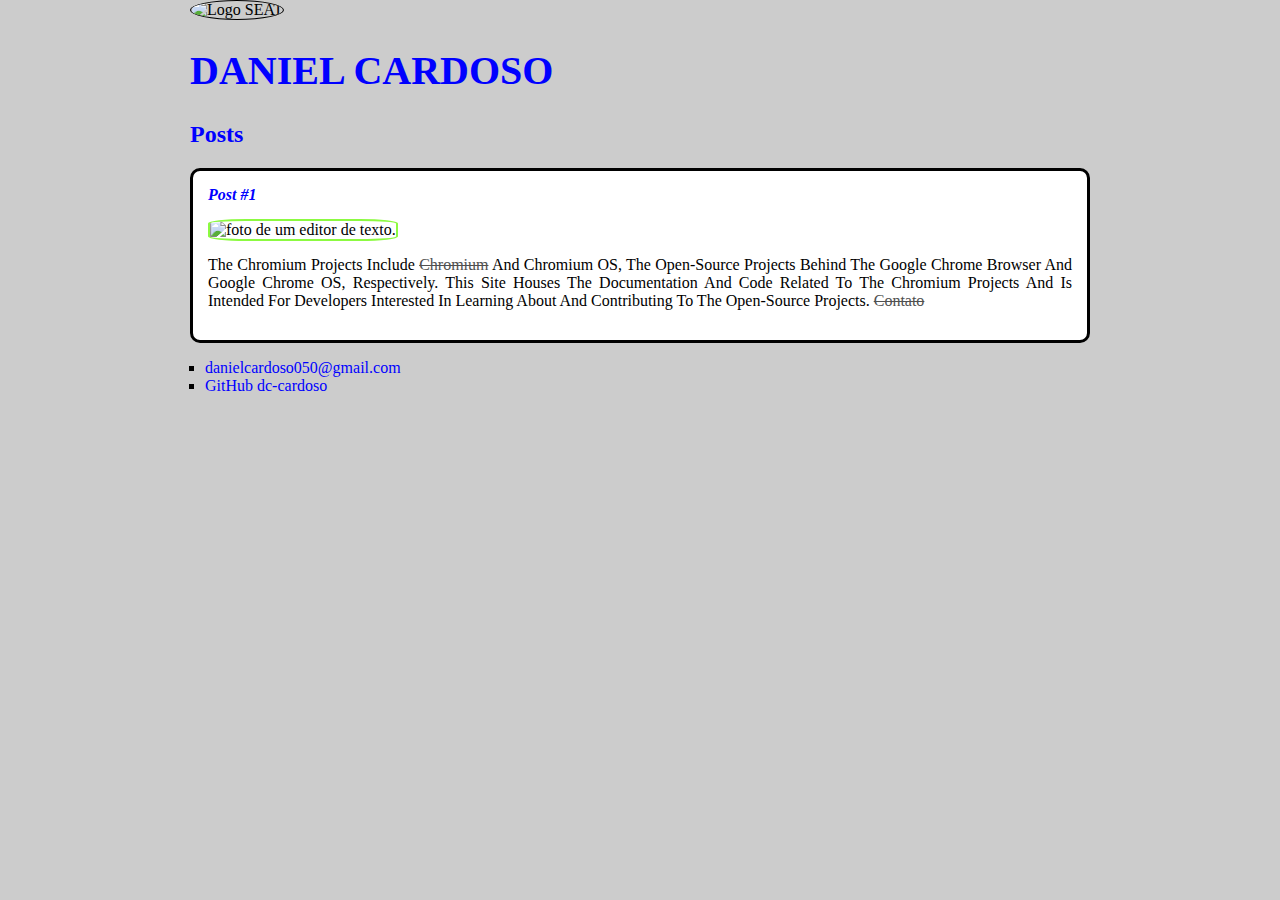
==== index.html @ c20dd8a9 "testes em html" ====
<!DOCTYPE html>
<html>
    <head>
        <meta charset=""utf-8">
        <title>Daniel Cardoso</title>
        <link rel="stylesheet" href="style.css">
    </head>
    <body>
        <header>
            <img src="https://s3-sa-east-1.amazonaws.com/thedevconf/photos/3092d3223c8305e008ffd68afb1d7ea49de8ac8d.jpeg" alt="Logo SEAT" class="photo">
            <h1 id="title">Daniel Cardoso</h1>
        
        </header>
        <section>
            <header>
                <h2 class="subtitle">Posts</h2>
            </header>
            <article class="post">
                <header>
                    <h3 class="post_title">Post #1</h3>
                    <img src="https://marquesfernandes.com/wp-content/uploads/2020/04/florian-olivo-4hbJ-eymZ1o-unsplash.jpg" alt="foto de um editor de texto." class="post_image">
                </header>
                <p class="post_content">
                    The Chromium projects include <a href="https://www.chromium.org/chromium-projects/" target="_blank">Chromium</a> and Chromium OS, the open-source projects
                    behind the Google Chrome browser and Google Chrome OS, respectively. This site
                    houses the documentation and code related to the Chromium projects and is intended
                    for developers interested in learning about and contributing to the open-source
                    projects.
                    <a href="danielcardoso050@gmail.com">Contato</a>
                </p>
            </article>
        </section>
        <footer>
            <ul class="contact_list">
                <li>
                    <a href="danielcardoso050@gmail.com">danielcardoso050@gmail.com</a>
                </li>
                <li>
                    <a href="https://github.com/dc-cardoso">GitHub dc-cardoso</a>
                </li>
            </ul>
        </footer>
    </body>
</html>
---- style.css ----
body {
    background: #ccc;
    font-family: Verdana;
    max-width: 900px;
    margin: auto;
}

.photo{
    border-radius: 50%;
    border: 1px solid #000;
}

#title, .subtitle, .post_title {
    color: blue;
}

#title {
    font-size: 40px;
    text-transform: uppercase;
}

a {
    text-decoration: line-through;
    color: #505050;
}

.post_title {
    font-size: 16px;
    font-style: italic;
    margin: 0;
    margin-bottom: 15px;
}

.post {
    background: #fff;
    padding: 15px;
    border: 3px solid #000;
    margin-bottom: 15px;
    border-radius: 10px;
}

.post_content {
    margin: 0;
    margin-bottom: 15px;
    text-transform: capitalize;
    text-align: justify;
}

.post_image {
    margin-bottom: 15px;
    border-radius: 20%;
    border: 2px solid #8CFA41;
    width: 100%;
}

.contact_list {
    list-style-type: square;
    padding-left: 15px;
}

.contact_list li a {
    color: blue;
    text-decoration: none;
}
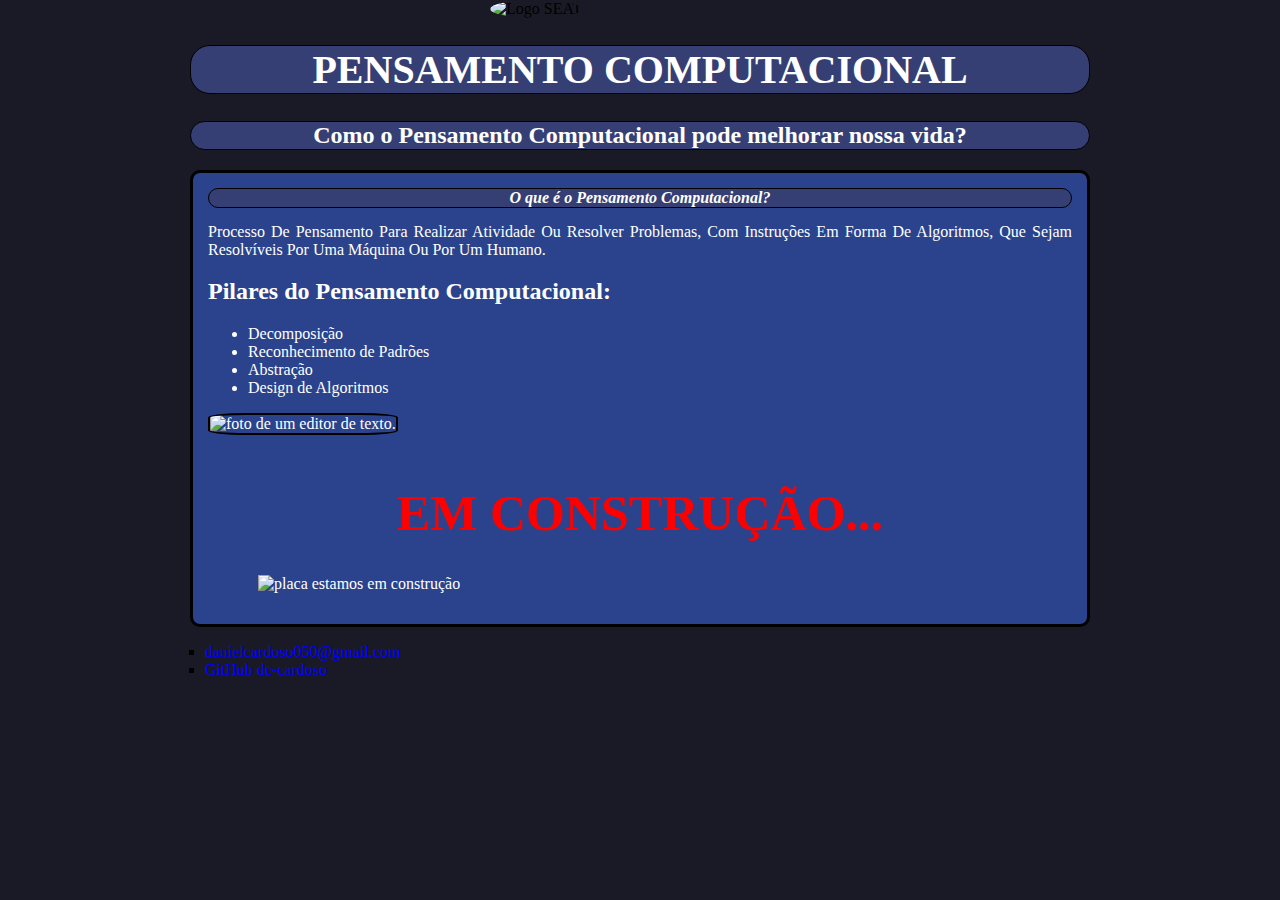
==== commit 001d0463: "testes do que foi aprendido" ====
--- a/index.html
+++ b/index.html
@@ -1,33 +1,43 @@
 <!DOCTYPE html>
 <html>
     <head>
-        <meta charset=""utf-8">
-        <title>Daniel Cardoso</title>
+        <meta charset="utf-8">
+        <title>Pensamento Computacional</title>
         <link rel="stylesheet" href="style.css">
     </head>
     <body>
         <header>
-            <img src="https://s3-sa-east-1.amazonaws.com/thedevconf/photos/3092d3223c8305e008ffd68afb1d7ea49de8ac8d.jpeg" alt="Logo SEAT" class="photo">
-            <h1 id="title">Daniel Cardoso</h1>
+            <img src="https://diarioescola.com.br/wp-content/uploads/2019/05/PC-brain2-1030x1030.jpg" alt="Logo SEAT" class="photo">
+            <h1 id="title">Pensamento Computacional</h1>
         
         </header>
         <section>
             <header>
-                <h2 class="subtitle">Posts</h2>
+                <h2 class="subtitle">Como o Pensamento Computacional pode melhorar nossa vida?</h2>
             </header>
             <article class="post">
                 <header>
-                    <h3 class="post_title">Post #1</h3>
-                    <img src="https://marquesfernandes.com/wp-content/uploads/2020/04/florian-olivo-4hbJ-eymZ1o-unsplash.jpg" alt="foto de um editor de texto." class="post_image">
+                    <h3 class="post_title">O que é o Pensamento Computacional?</h3>
                 </header>
                 <p class="post_content">
-                    The Chromium projects include <a href="https://www.chromium.org/chromium-projects/" target="_blank">Chromium</a> and Chromium OS, the open-source projects
-                    behind the Google Chrome browser and Google Chrome OS, respectively. This site
-                    houses the documentation and code related to the Chromium projects and is intended
-                    for developers interested in learning about and contributing to the open-source
-                    projects.
-                    <a href="danielcardoso050@gmail.com">Contato</a>
+                    Processo de pensamento para realizar atividade ou resolver problemas, com instruções em forma de algoritmos, que sejam resolvíveis por uma máquina ou por um humano.
                 </p>
+                <header>
+                    <h2>Pilares do Pensamento Computacional:</h2>
+                    <p>
+                        <ul>
+                            <li>Decomposição</li>
+                            <li>Reconhecimento de Padrões</li>
+                            <li>Abstração</li>
+                            <li>Design de Algoritmos</li>
+                        </ul>
+                        <img src="https://amenteemaravilhosa.com.br/wp-content/uploads/2021/01/cerebro-feito-de-conexoes-codigos.png" alt="foto de um editor de texto." class="post_image">
+                    </p>
+                    <p>
+                        <h1 class="construction">EM CONSTRUÇÃO...</h1>
+                        <img src="https://www.marica.rj.gov.br/wp-content/uploads/2019/01/Estamos-em-Constru%C3%A7%C3%A3o-768x433.png" alt="placa estamos em construção" class="image_footer">
+                    </p>
+                </header>
             </article>
         </section>
         <footer>
--- a/style.css
+++ b/style.css
@@ -1,17 +1,22 @@
 body {
-    background: #ccc;
+    background: #1A1A26;
     font-family: Verdana;
     max-width: 900px;
     margin: auto;
 }
 
 .photo{
+    max-width: 250px;
     border-radius: 50%;
-    border: 1px solid #000;
+    margin-left: 300px;
 }
 
 #title, .subtitle, .post_title {
-    color: blue;
+    color: #fff;
+    border: 1px solid #000;
+    text-align: center;
+    background: #363F73;
+    border-radius: 20px;
 }
 
 #title {
@@ -32,7 +37,8 @@
 }
 
 .post {
-    background: #fff;
+    color: #fff;
+    background: #2A438C;
     padding: 15px;
     border: 3px solid #000;
     margin-bottom: 15px;
@@ -49,7 +55,7 @@
 .post_image {
     margin-bottom: 15px;
     border-radius: 20%;
-    border: 2px solid #8CFA41;
+    border: 2px solid #000;
     width: 100%;
 }
 
@@ -61,4 +67,14 @@
 .contact_list li a {
     color: blue;
     text-decoration: none;
+}
+
+.construction {
+    color: red;
+    font-size: 50px;
+    text-align: center;
+}
+
+.image_footer {
+    margin-left: 50px;
 }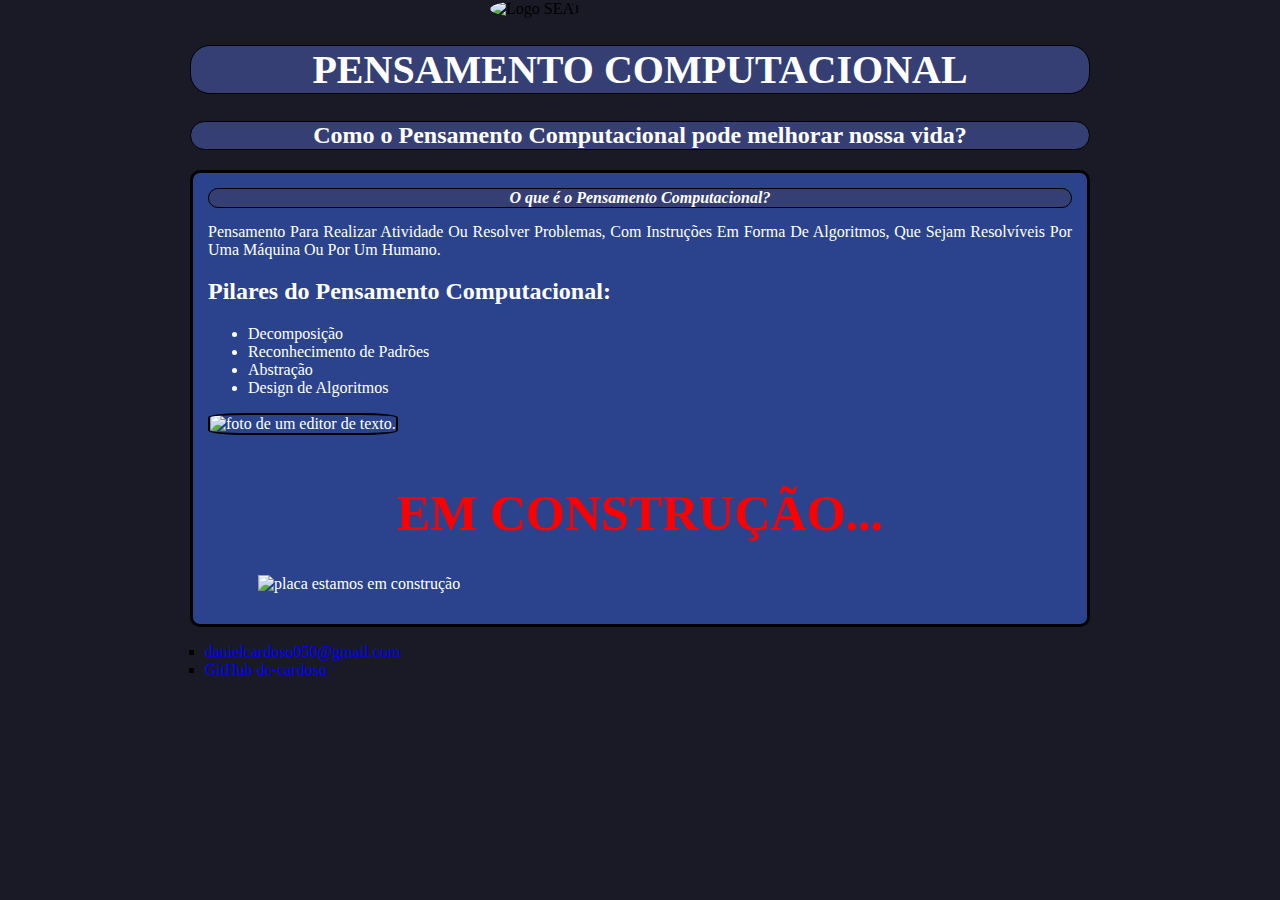
==== commit 81c186ac: "melhoramentos da pagina" ====
--- a/index.html
+++ b/index.html
@@ -20,12 +20,12 @@
                     <h3 class="post_title">O que é o Pensamento Computacional?</h3>
                 </header>
                 <p class="post_content">
-                    Processo de pensamento para realizar atividade ou resolver problemas, com instruções em forma de algoritmos, que sejam resolvíveis por uma máquina ou por um humano.
+                    Pensamento para realizar atividade ou resolver problemas, com instruções em forma de algoritmos, que sejam resolvíveis por uma máquina ou por um humano.
                 </p>
                 <header>
                     <h2>Pilares do Pensamento Computacional:</h2>
                     <p>
-                        <ul>
+                        <ul class="pilars_list">
                             <li>Decomposição</li>
                             <li>Reconhecimento de Padrões</li>
                             <li>Abstração</li>
--- a/style.css
+++ b/style.css
@@ -77,4 +77,8 @@
 
 .image_footer {
     margin-left: 50px;
+}
+
+.pilars_list {
+    list-style-type: &#10040;
 }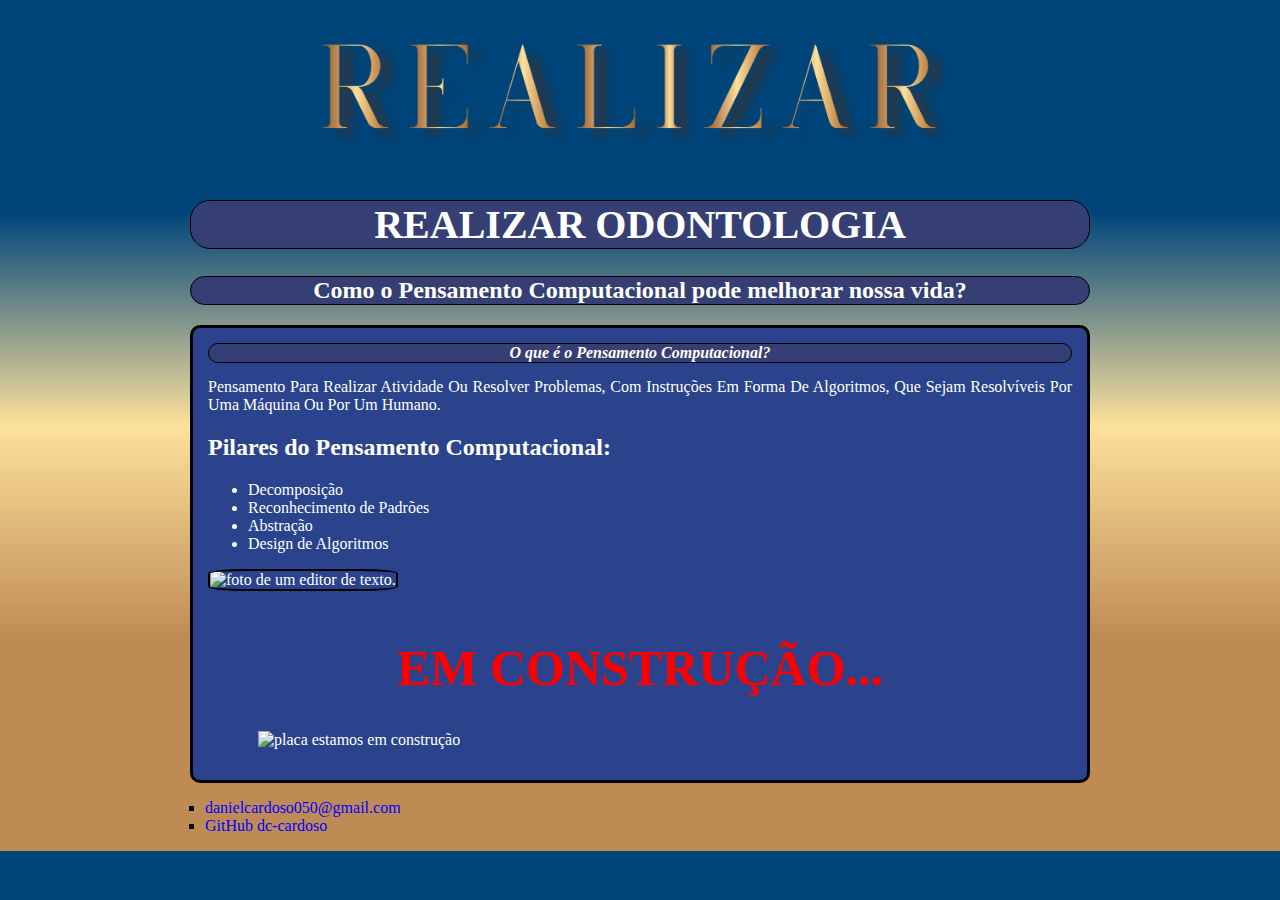
==== commit e3e2fc29: "criando uma page de odonto" ====
--- a/index.html
+++ b/index.html
@@ -2,19 +2,22 @@
 <html>
     <head>
         <meta charset="utf-8">
-        <title>Pensamento Computacional</title>
+        <title>Realizar Odontologia</title>
         <link rel="stylesheet" href="style.css">
     </head>
-    <body>
-        <header>
-            <img src="https://diarioescola.com.br/wp-content/uploads/2019/05/PC-brain2-1030x1030.jpg" alt="Logo SEAT" class="photo">
-            <h1 id="title">Pensamento Computacional</h1>
-        
-        </header>
+    <body class="body">
+        <div class="container">
+            <img class="photo" src="Logo-nome-transp.png" alt="Logo Realizar">
+        </div>
+
+
         <section>
             <header>
+                <h1 id="title">Realizar Odontologia</h1>
                 <h2 class="subtitle">Como o Pensamento Computacional pode melhorar nossa vida?</h2>
             </header>
+
+            
             <article class="post">
                 <header>
                     <h3 class="post_title">O que é o Pensamento Computacional?</h3>
--- a/style.css
+++ b/style.css
@@ -1,14 +1,19 @@
-body {
-    background: #1A1A26;
+.body {
+    background: linear-gradient(#00457A, #00457A, #FDE19B , #BF8B55, #BF8B55);
     font-family: Verdana;
     max-width: 900px;
     margin: auto;
 }
 
+.container{
+    display: flex;
+    justify-content: center;
+    margin: 0;
+}
+
 .photo{
-    max-width: 250px;
-    border-radius: 50%;
-    margin-left: 300px;
+    max-width: 75%;
+    max-height: 50%;
 }
 
 #title, .subtitle, .post_title {
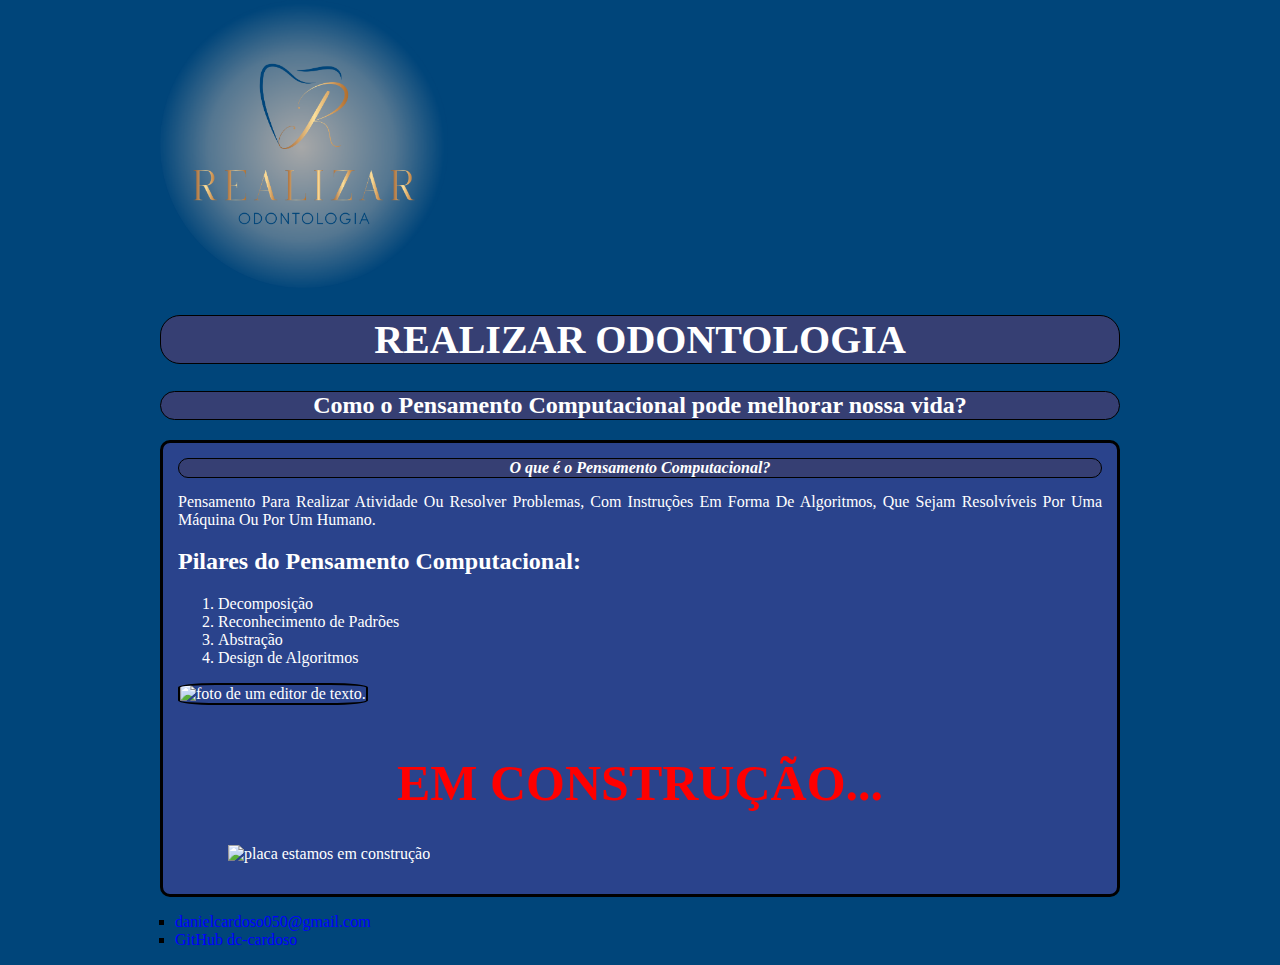
==== commit 8db35b2e: "testes com imagem" ====
--- a/index.html
+++ b/index.html
@@ -4,10 +4,11 @@
         <meta charset="utf-8">
         <title>Realizar Odontologia</title>
         <link rel="stylesheet" href="style.css">
+        <link rel="shortcut icon" href="ico realizar fb.ico"
     </head>
-    <body class="body">
+    <body>
         <div class="container">
-            <img class="photo" src="Logo-nome-transp.png" alt="Logo Realizar">
+            <img class="photo" src="Logo-fbola.png" alt="Logo Realizar">
         </div>
 
 
--- a/style.css
+++ b/style.css
@@ -1,19 +1,18 @@
-.body {
-    background: linear-gradient(#00457A, #00457A, #FDE19B , #BF8B55, #BF8B55);
+body {
+    background: #00457A;
     font-family: Verdana;
-    max-width: 900px;
+    max-width: 75%;
     margin: auto;
 }
 
 .container{
     display: flex;
-    justify-content: center;
+    justify-content: flex-start;
     margin: 0;
 }
 
 .photo{
-    max-width: 75%;
-    max-height: 50%;
+    max-width: 30%;
 }
 
 #title, .subtitle, .post_title {
@@ -85,5 +84,5 @@
 }
 
 .pilars_list {
-    list-style-type: &#10040;
-}+    list-style-type: decimal;
+}
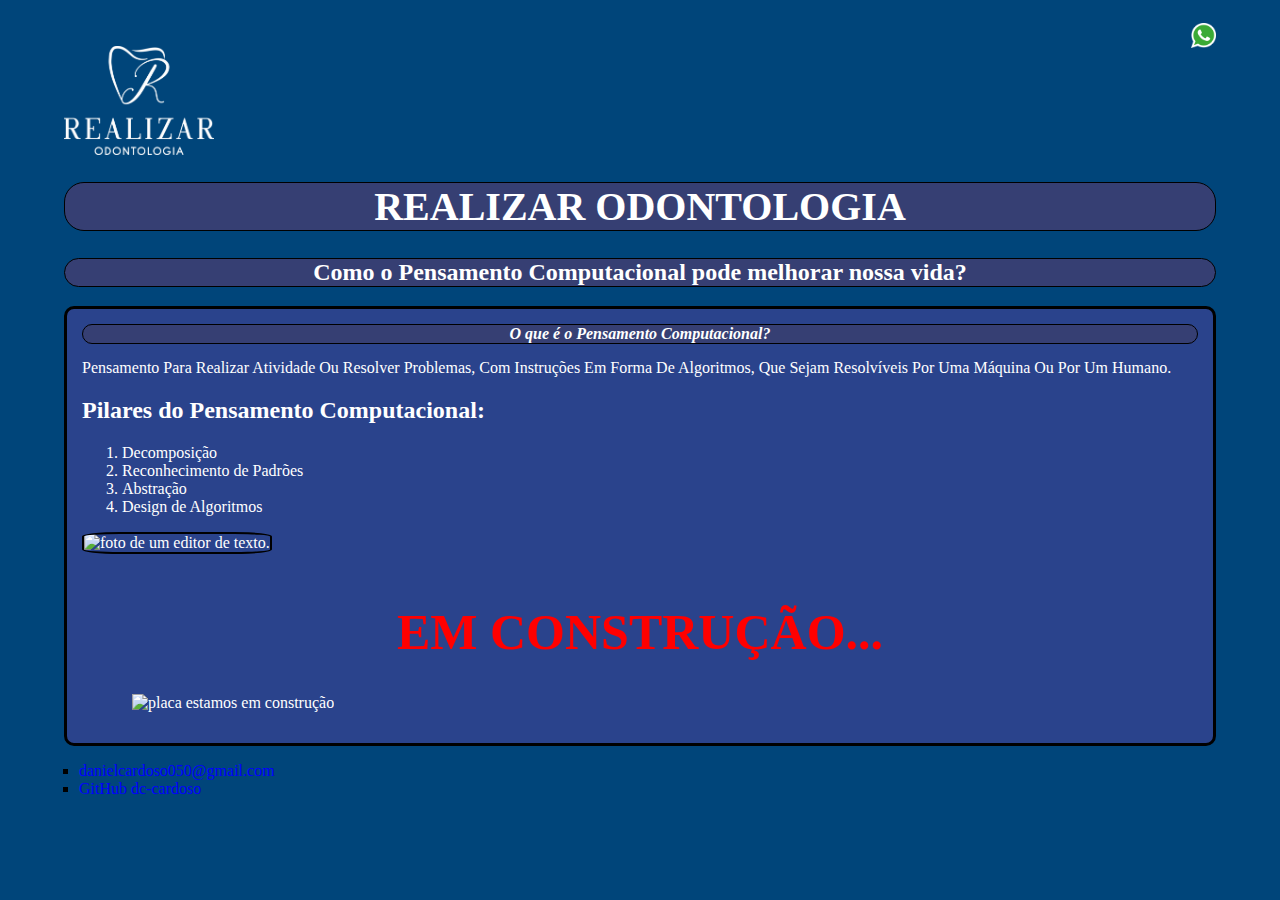
==== commit 0fd81dd4: "testes com imagem linkada" ====
--- a/index.html
+++ b/index.html
@@ -4,11 +4,18 @@
         <meta charset="utf-8">
         <title>Realizar Odontologia</title>
         <link rel="stylesheet" href="style.css">
-        <link rel="shortcut icon" href="ico realizar fb.ico"
+        <link rel="shortcut icon" href="ico branco.ico">
     </head>
     <body>
-        <div class="container">
-            <img class="photo" src="Logo-fbola.png" alt="Logo Realizar">
+        <div class="top">
+            <img class="top photo" src="Logo branca.png" alt="Logo Realizar">
+            <div class="contato-top">
+                <a href="https://wa.me/5561983399850/?text=Quero agendar a minha consulta.">
+                    
+                    <img src="whatsapp.png" alt="ico whatsapp"
+                    width="25px">
+                </a>
+            </div>
         </div>
 
 
--- a/style.css
+++ b/style.css
@@ -1,18 +1,25 @@
 body {
     background: #00457A;
     font-family: Verdana;
-    max-width: 75%;
+    max-width: 90%;
     margin: auto;
 }
 
-.container{
+
+.top{
+    width: 100%;
     display: flex;
-    justify-content: flex-start;
-    margin: 0;
+    justify-content: space-between;
+}
+
+.contato-top{
+    margin-top: 2%;
 }
 
 .photo{
-    max-width: 30%;
+    width: 30%;
+    max-width: 150px;
+    margin-top: 4%;
 }
 
 #title, .subtitle, .post_title {
@@ -86,3 +93,8 @@
 .pilars_list {
     list-style-type: decimal;
 }
+
+.whatsapp{
+    width: 5%;
+    max-width: 1000px;
+}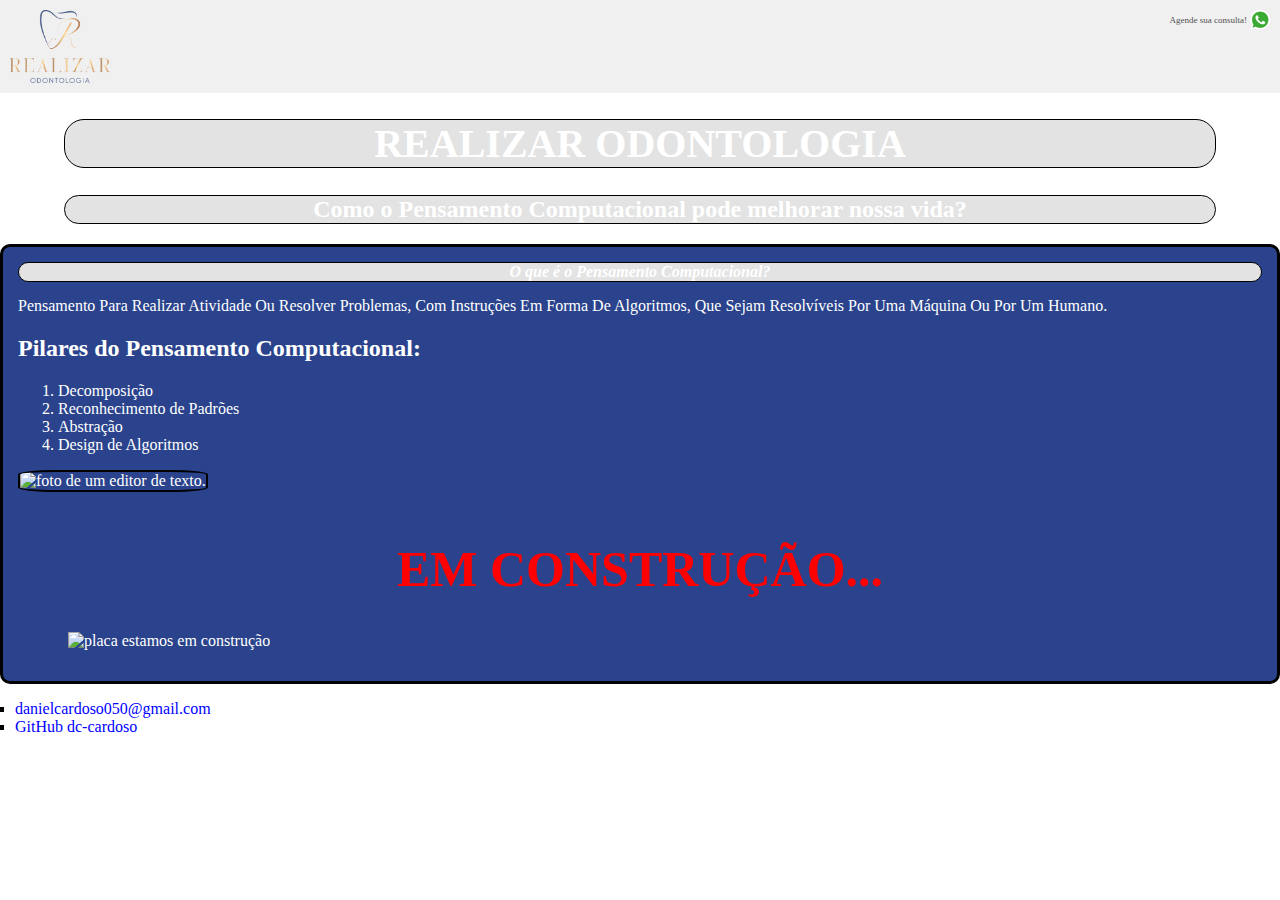
==== commit ad423056: "testando flexbox" ====
--- a/index.html
+++ b/index.html
@@ -8,19 +8,24 @@
     </head>
     <body>
         <div class="top">
-            <img class="top photo" src="Logo branca.png" alt="Logo Realizar">
-            <div class="contato-top">
-                <a href="https://wa.me/5561983399850/?text=Quero agendar a minha consulta.">
+            <img class="photo" src="logo-1.png" alt="Logo Realizar">
+            <div class="top-contact">  
+                    <a href="https://wa.me/5561983399850/?text=Quero agendar a minha consulta.">
+                        <div style="float: left;" class="text-whatsapp">Agende sua consulta!</div>
+                    </a>
+                    <div>
+                         <a href="https://wa.me/5561983399850/?text=Quero agendar a minha consulta.">
                     
-                    <img src="whatsapp.png" alt="ico whatsapp"
-                    width="25px">
-                </a>
-            </div>
+                          <img src="whatsapp.png" alt="ico whatsapp"
+                         width="20px">
+                    </a>
+                 </div>
+             </div>
         </div>
 
 
         <section>
-            <header>
+            <header class="container">
                 <h1 id="title">Realizar Odontologia</h1>
                 <h2 class="subtitle">Como o Pensamento Computacional pode melhorar nossa vida?</h2>
             </header>
--- a/style.css
+++ b/style.css
@@ -1,32 +1,57 @@
 body {
-    background: #00457A;
+    background: white;
     font-family: Verdana;
-    max-width: 90%;
+    max-width: 100%;
     margin: auto;
 }
 
+.container{
+    max-width: 90%;
+    margin-left: 5%;
+}
 
 .top{
+    background-color: rgb(240, 240, 240);
     width: 100%;
     display: flex;
     justify-content: space-between;
 }
 
+.text-whatsapp{
+    margin-top: 5px;
+    margin-right: 3px;
+}
+
+
+.top-contact{
+    text-align: center;
+    font-size: xx-small;
+    display: flex;
+    justify-content: flex-end;
+    margin-top: 10px;
+    margin-right: 10px;
+    width: 125px;
+    height: 20px;
+}
+
 .contato-top{
-    margin-top: 2%;
+    margin-top: 10px;
+    width: 500px;
 }
 
 .photo{
     width: 30%;
-    max-width: 150px;
-    margin-top: 4%;
+    max-width: 100px;
+    margin-top: 10px;
+    margin-bottom: 10px;
+    margin-left: 10px;
 }
 
 #title, .subtitle, .post_title {
     color: #fff;
     border: 1px solid #000;
     text-align: center;
-    background: #363F73;
+    background: rgb(227, 227, 227);
     border-radius: 20px;
 }
 
